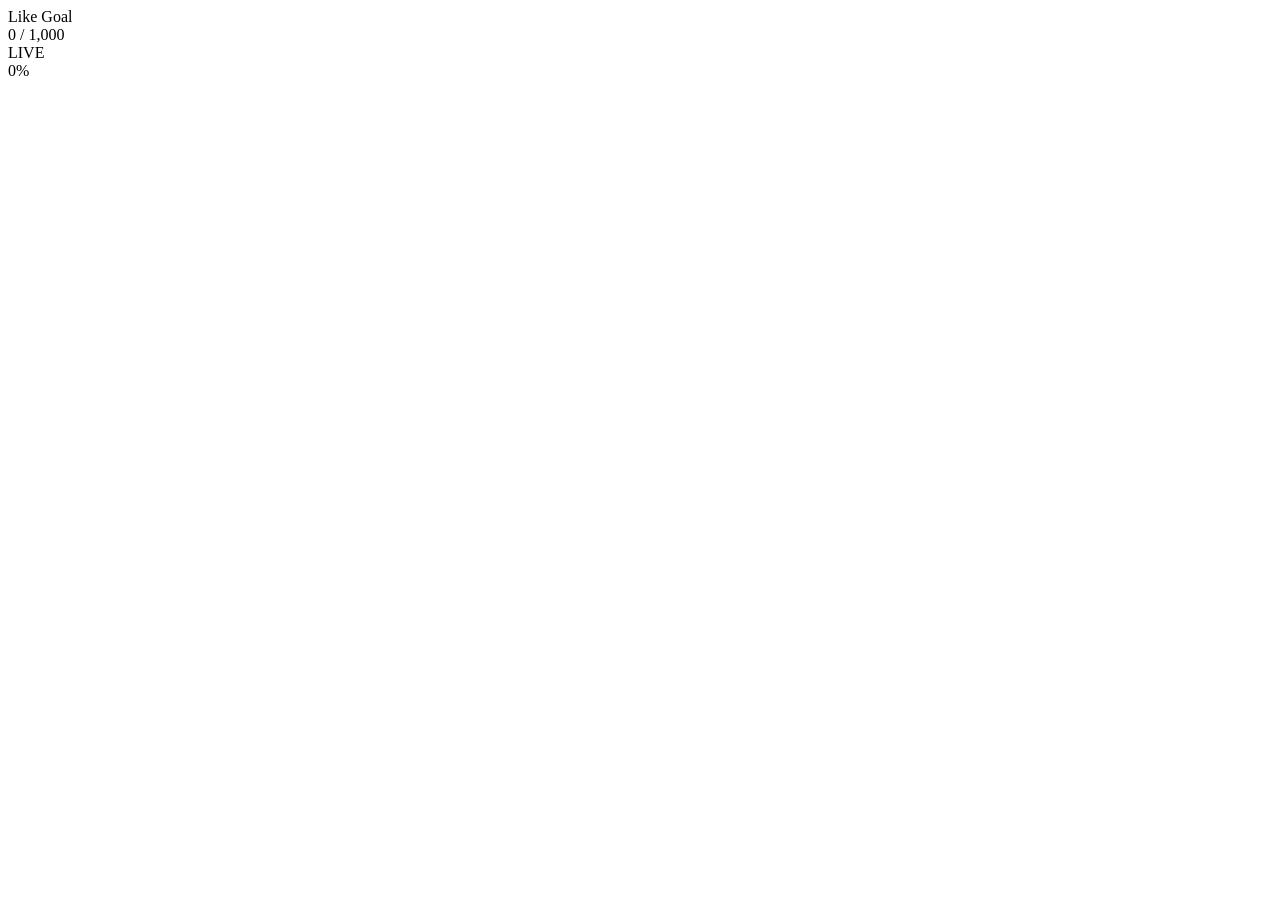
==== web/overlay-like-goal.html @ 5e77b710 "major Update" ====
<!doctype html>
<html lang="en">
<head>
  <meta charset="utf-8">
  <meta name="viewport" content="width=device-width, initial-scale=1">
  <title>Like Goal Overlay</title>
  <link rel="stylesheet" href="/static/styles.css">
</head>
<body class="overlay-page">
  <main class="like-goal-overlay">
    <div class="like-goal-overlay-glow" aria-hidden="true"></div>
    <div class="like-goal-overlay-head">
      <div class="like-goal-overlay-head-main">
        <div id="overlayLikeGoalTitle" class="like-goal-overlay-title">Like Goal</div>
        <div id="overlayLikeGoalValue" class="like-goal-overlay-value">0 / 1,000</div>
      </div>
      <div class="like-goal-overlay-live">LIVE</div>
    </div>
    <div class="like-goal-overlay-track">
      <div id="overlayLikeGoalFill" class="like-goal-overlay-fill"></div>
      <div id="overlayLikeGoalPercent" class="like-goal-overlay-percent">0%</div>
    </div>
  </main>
  <script src="/static/overlay-like-goal.js"></script>
</body>
</html>
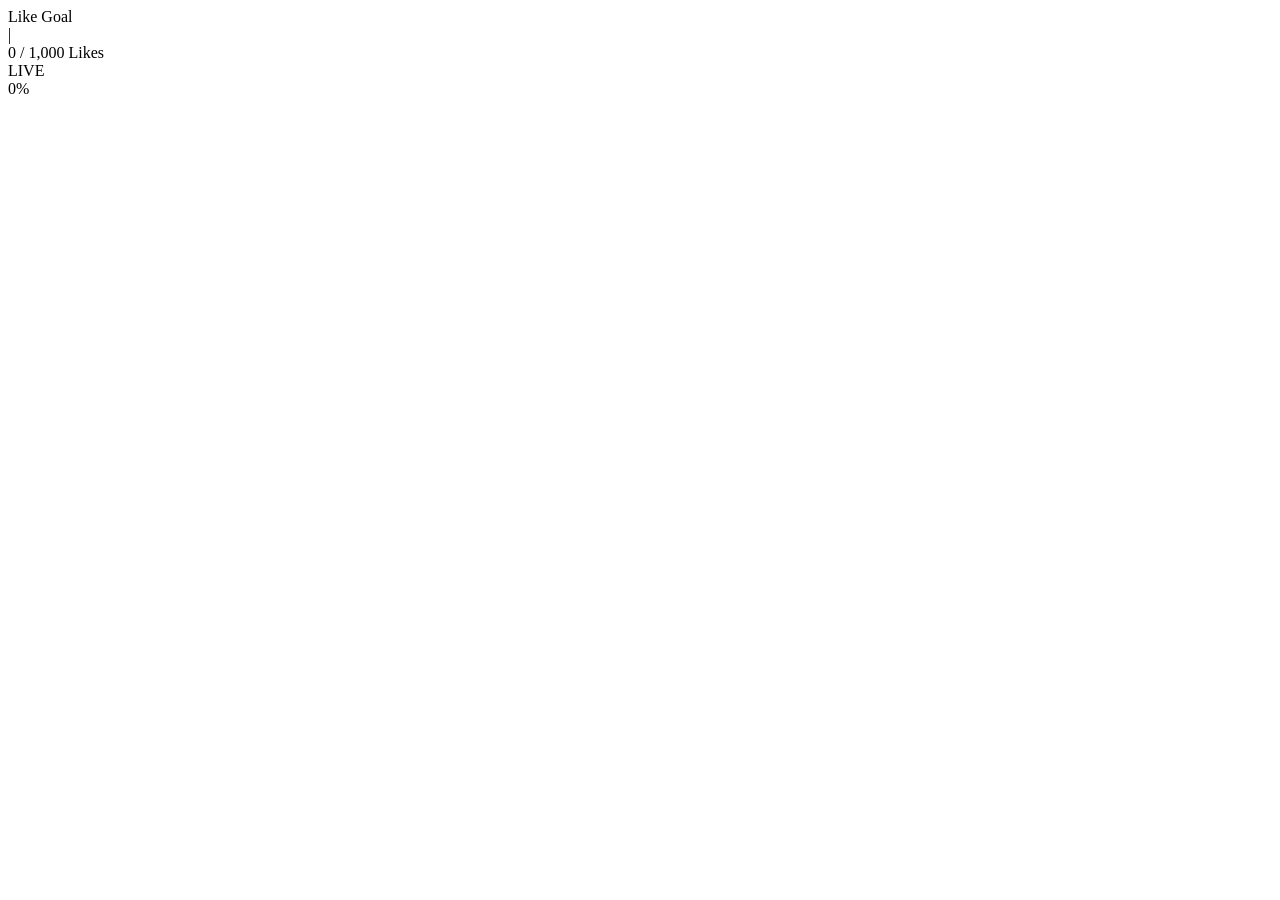
==== commit 78496813: "feat: Update overlay-like-goal display and styles - Added "Likes" label to the goal value display in" ====
--- a/web/overlay-like-goal.html
+++ b/web/overlay-like-goal.html
@@ -3,7 +3,7 @@
 <head>
   <meta charset="utf-8">
   <meta name="viewport" content="width=device-width, initial-scale=1">
-  <title>Like Goal Overlay</title>
+  <title>TikStream - Like Goal Overlay</title>
   <link rel="stylesheet" href="/static/styles.css">
 </head>
 <body class="overlay-page">
@@ -12,7 +12,8 @@
     <div class="like-goal-overlay-head">
       <div class="like-goal-overlay-head-main">
         <div id="overlayLikeGoalTitle" class="like-goal-overlay-title">Like Goal</div>
-        <div id="overlayLikeGoalValue" class="like-goal-overlay-value">0 / 1,000</div>
+        <span class="like-goal-overlay-separator" aria-hidden="true">|</span>
+        <div id="overlayLikeGoalValue" class="like-goal-overlay-value">0 / 1,000 Likes</div>
       </div>
       <div class="like-goal-overlay-live">LIVE</div>
     </div>
